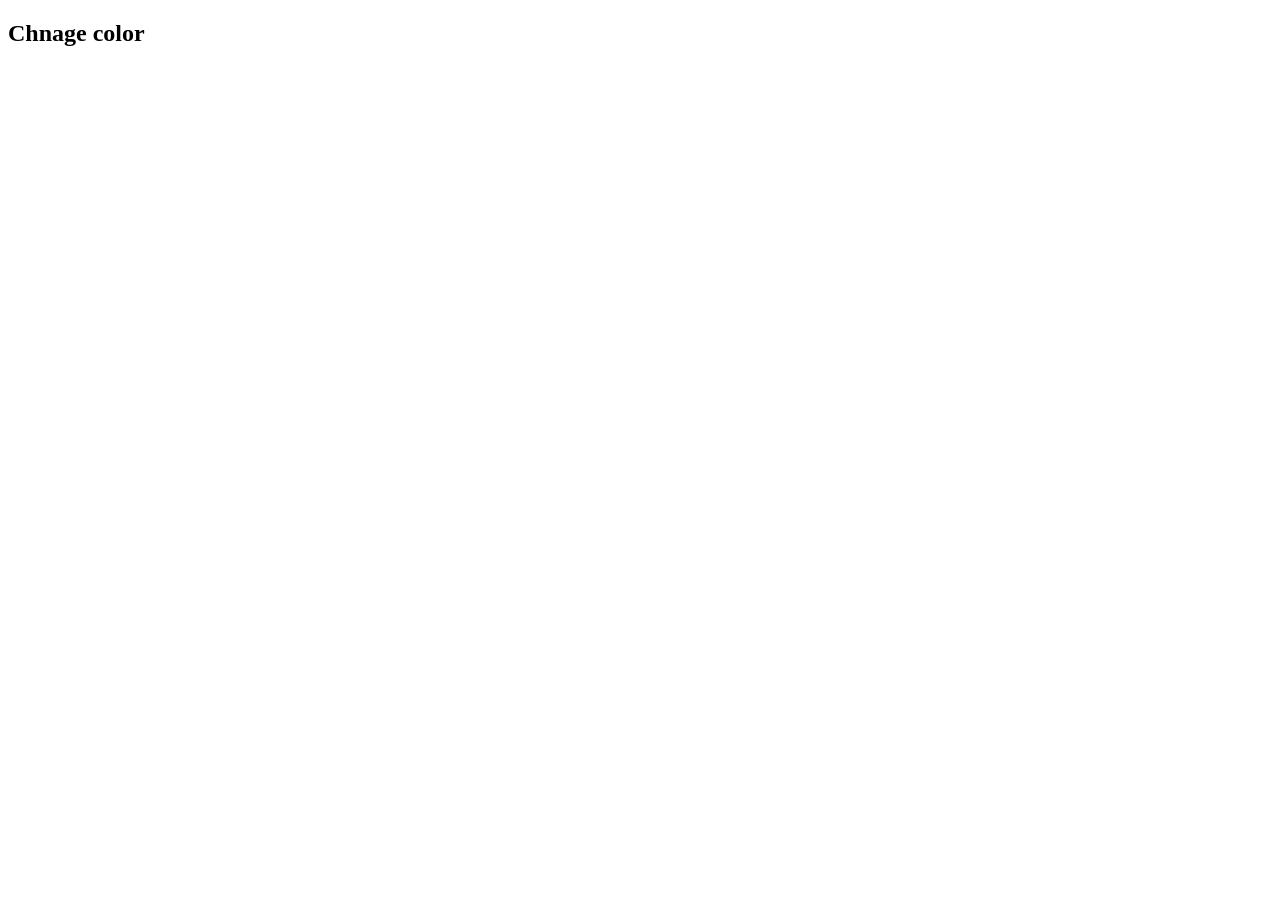
==== BgColorChnager/index.html @ 499a2a38 "challenge start" ====
<!DOCTYPE html>
<html lang="en">
<head>
    <meta charset="UTF-8">
    <meta name="viewport" content="width=device-width, initial-scale=1.0">
    <title>BackGround Color changer</title>
</head>
<body>
    <h2>Chnage color</h2>
</body>
</html>
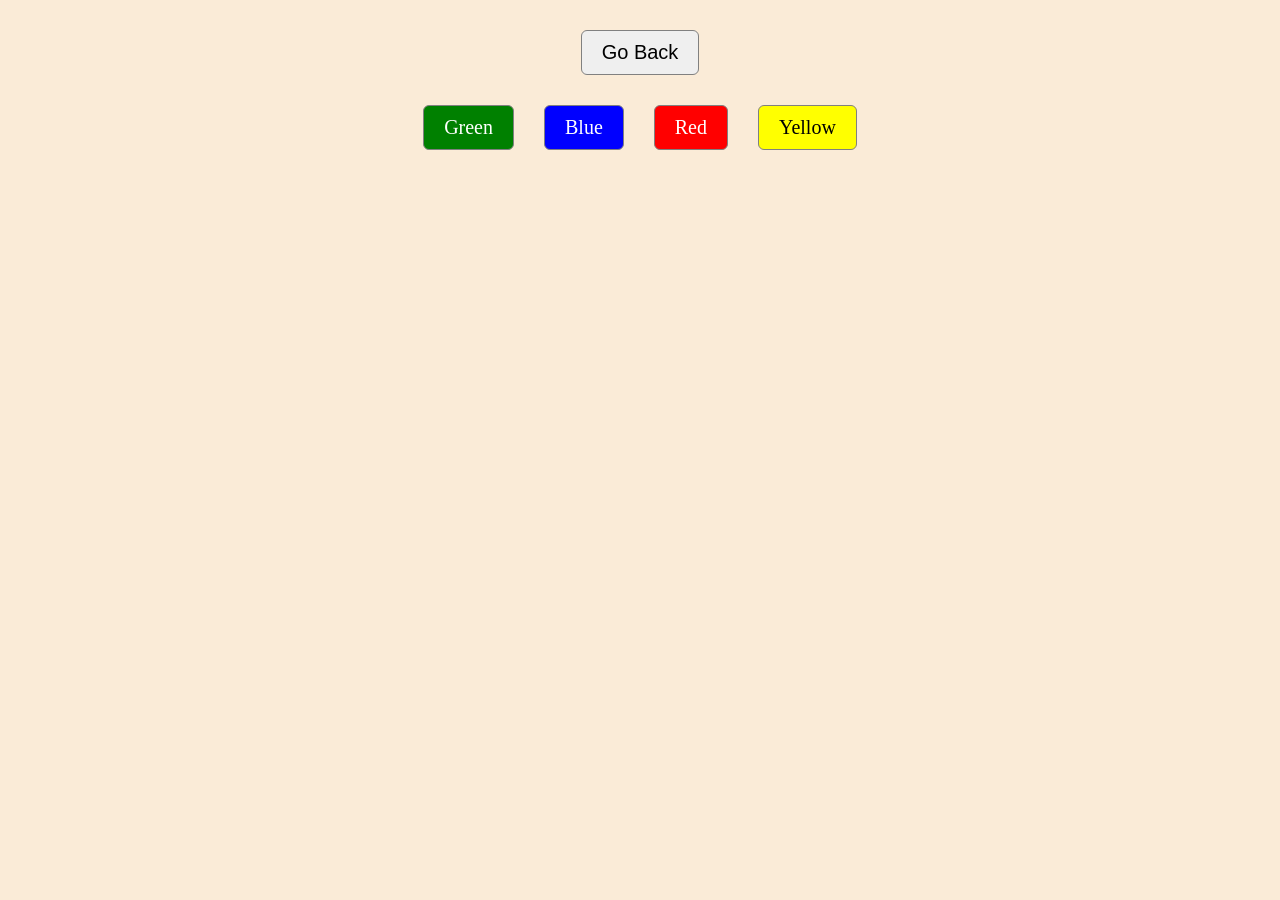
==== commit 875c37af: "1st challenge done" ====
--- a/BgColorChnager/index.html
+++ b/BgColorChnager/index.html
@@ -1,11 +1,24 @@
-<!DOCTYPE html>
+<!doctype html>
 <html lang="en">
-<head>
-    <meta charset="UTF-8">
-    <meta name="viewport" content="width=device-width, initial-scale=1.0">
+  <head>
+    <meta charset="UTF-8" />
+    <meta name="viewport" content="width=device-width, initial-scale=1.0" />
+    <link rel="stylesheet" href="style.css" />
     <title>BackGround Color changer</title>
-</head>
-<body>
-    <h2>Chnage color</h2>
-</body>
-</html>+  </head>
+  <body>
+    <div>
+      <a href="../index.html"><button class="navbtn">go back</button></a>
+    </div>
+    <div>
+      <ul class="color-picker">
+        <li id="green" class="color-buttons">Green</li>
+        <li id="blue" class="color-buttons">blue</li>
+        <li id="red" class="color-buttons">red</li>
+        <li id="yellow" class="color-buttons">Yellow</li>
+      </ul>
+    </div>
+
+    <script src="./script.js"></script>
+  </body>
+</html>
--- a/BgColorChnager/style.css
+++ b/BgColorChnager/style.css
@@ -0,0 +1,62 @@
+* {
+  padding: 0;
+  margin: 0;
+}
+
+body {
+  width: 900px;
+  margin: auto;
+  margin-top: 30px;
+  background-color: antiquewhite;
+}
+body div:nth-child(1) {
+  display: flex;
+  justify-content: center;
+}
+.navbtn {
+  font-size: 20px;
+  padding: 10px 20px;
+  border-radius: 6px;
+  border: 1px solid #808080;
+  text-transform: capitalize;
+  cursor: pointer;
+}
+
+.color-picker {
+  list-style: none;
+  font-size: 20px;
+  text-transform: capitalize;
+
+  display: flex;
+  margin-top: 30px;
+  align-items: center;
+  justify-content: center;
+  column-gap: 30px;
+}
+
+.color-picker li {
+  padding: 10px 20px;
+  border: 1px solid gray;
+  display: inline-block;
+  border-radius: 6px;
+  cursor: pointer;
+}
+
+.color-picker li:first-child {
+  background-color: green;
+  color: white;
+}
+
+.color-picker li:nth-child(2) {
+  background-color: blue;
+  color: white;
+}
+
+.color-picker li:nth-child(3) {
+  background-color: red;
+  color: white;
+}
+
+.color-picker li:last-child {
+  background-color: yellow;
+}
